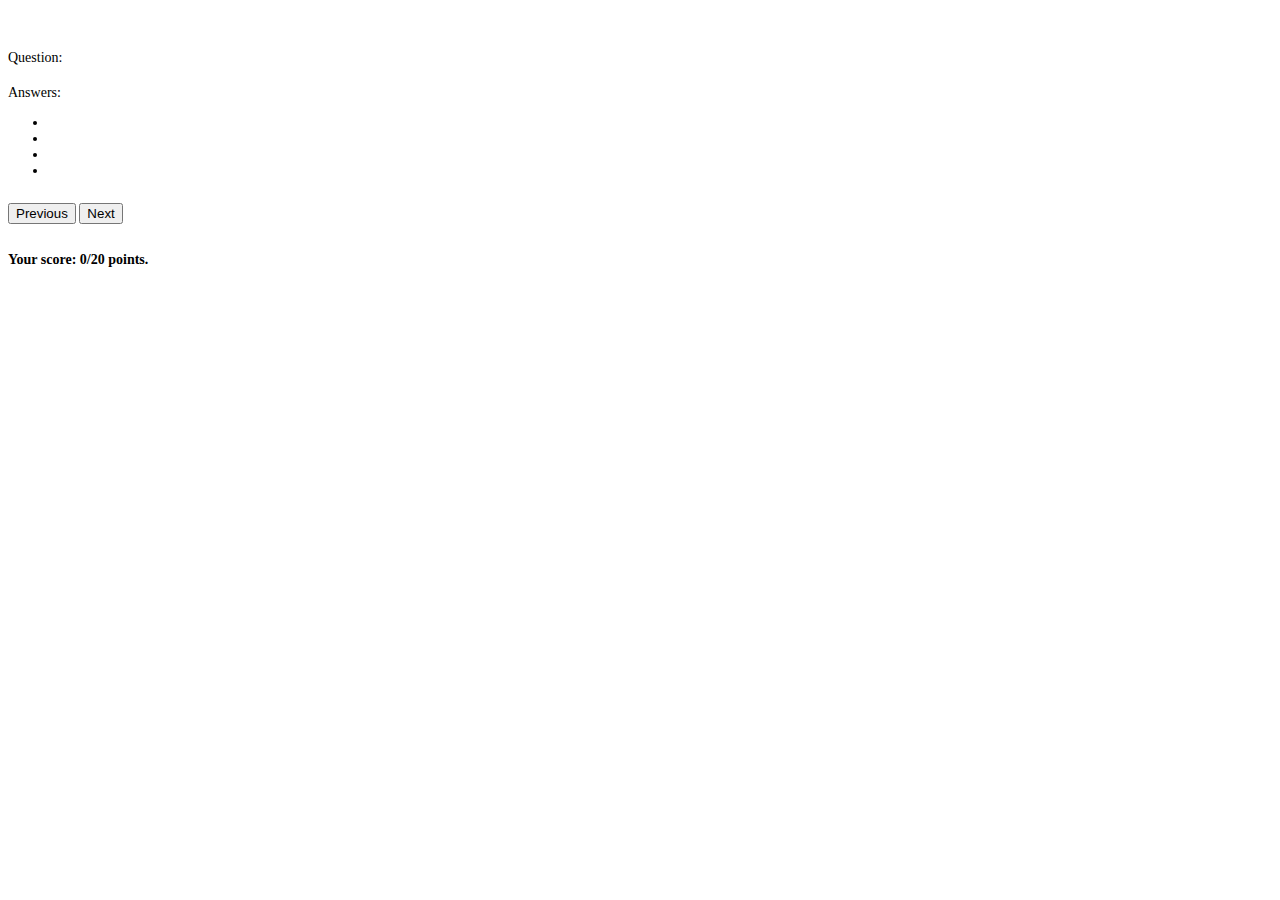
==== quiz.html @ dcfc832c "feat: quiz implementation" ====
<!DOCTYPE html>
<html lang="en">
<head>
    <meta charset="UTF-8">
    <title>Title</title>
    <link rel="stylesheet" href="https://stackpath.bootstrapcdn.com/bootstrap/4.1.3/css/bootstrap.min.css"
          integrity="sha384-MCw98/SFnGE8fJT3GXwEOngsV7Zt27NXFoaoApmYm81iuXoPkFOJwJ8ERdknLPMO" crossorigin="anonymous">
    <link rel="stylesheet" href="css/style.css">
</head>
<body>

<div class="navbar">

</div>


<div class="container list">
    Question: <span class="currentQuestion"></span>
    <h4 class="question"></h4>

    Answers:
    <ul class="list-group">
        <li class="list-group-item"></li>
        <li class="list-group-item"></li>
        <li class="list-group-item"></li>
        <li class="list-group-item"></li>
    </ul>

    <div class="buttons">
        <button class="btn btn-danger previous">Previous</button>
        <button class="btn btn-success next">Next</button>
    </div>

    <h4>Your score: <span class="score">0</span>/20 points.</h4>
</div>
<div class="container results" style="display: none">
    <div class="btn-group-custom">
        <button class="btn btn-success btn-custom restart">Retake quiz</button>
    </div>
    <div class="score">
        <table class="table table-striped">
            <thead>
            <tr>
                <th>#</th>
                <th><span class="scoreResult">0</span>/20</th>
                <th>Average</th>
            </tr>
            </thead>
            <tbody>
            <tr>
                <th scope="row">Your score</th>
                <td class="userScorePoint"></td>
                <td class="average"></td>
            </tr>
            </tbody>
        </table>
    </div>
</div>


<script src="js/script.js"></script>
</body>
</html>
---- css/style.css ----
html {
    scroll-behavior: smooth;
}

body {
    width: 100%;
    font-size: 14px;
}

.container {
    margin-top: 50px;
}

.list-group-item {
    cursor: pointer;
}

.correct {
    background-color: #289a27;
}

.incorrect {
    background-color: #c41a21;
}

.buttons {
    padding: 10px 10px 10px 0;
}

.scroll {
    position: fixed;
    bottom: 30px;
    right: 30px;
    display: none;
}
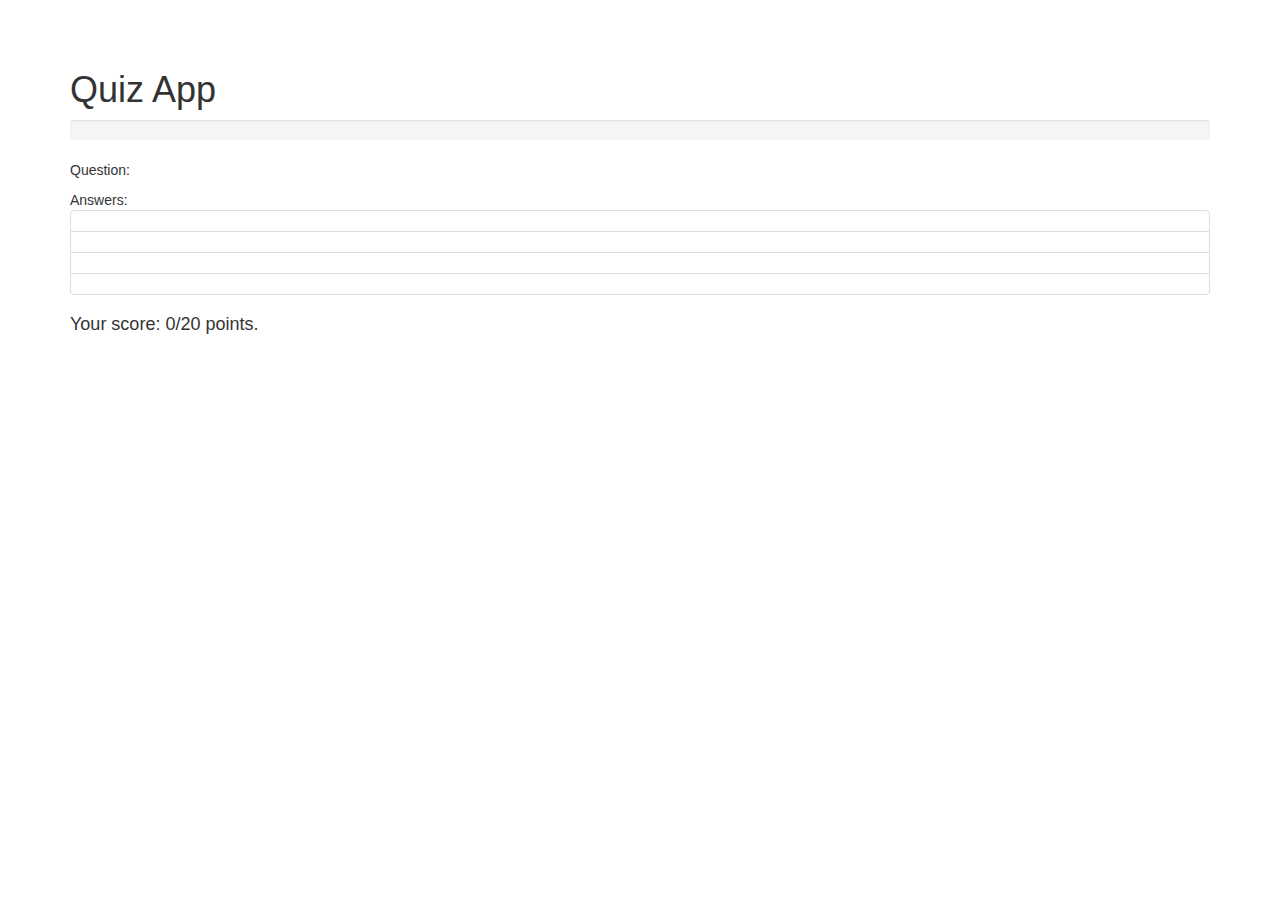
==== commit 8e6db5f4: "feat: progressbar" ====
--- a/quiz.html
+++ b/quiz.html
@@ -3,18 +3,24 @@
 <head>
     <meta charset="UTF-8">
     <title>Title</title>
-    <link rel="stylesheet" href="https://stackpath.bootstrapcdn.com/bootstrap/4.1.3/css/bootstrap.min.css"
-          integrity="sha384-MCw98/SFnGE8fJT3GXwEOngsV7Zt27NXFoaoApmYm81iuXoPkFOJwJ8ERdknLPMO" crossorigin="anonymous">
+    <script src="https://ajax.googleapis.com/ajax/libs/jquery/3.5.1/jquery.min.js"></script>
+    <script src="https://maxcdn.bootstrapcdn.com/bootstrap/3.4.1/js/bootstrap.min.js"></script>
+    <link rel="stylesheet" href="https://maxcdn.bootstrapcdn.com/bootstrap/3.4.1/css/bootstrap.min.css">
     <link rel="stylesheet" href="css/style.css">
 </head>
 <body>
 
-<div class="navbar">
-
-</div>
-
-
 <div class="container list">
+    <h1>Quiz App</h1>
+    <div class="progress">
+        <div class="progress-bar progress-bar-striped active" role="progressbar" aria-valuenow="40" aria-valuemin="0" aria-valuemax="100">
+            <span class="progress-bar-time"></span>
+        </div>
+    </div>
+    <div>
+        <ul class="steps">
+        </ul>
+    </div>
     Question: <span class="currentQuestion"></span>
     <h4 class="question"></h4>
 
@@ -25,11 +31,6 @@
         <li class="list-group-item"></li>
         <li class="list-group-item"></li>
     </ul>
-
-    <div class="buttons">
-        <button class="btn btn-danger previous">Previous</button>
-        <button class="btn btn-success next">Next</button>
-    </div>
 
     <h4>Your score: <span class="score">0</span>/20 points.</h4>
 </div>
@@ -58,6 +59,7 @@
 </div>
 
 
+<script src="js/variables.js"></script>
 <script src="js/script.js"></script>
 </body>
 </html>
--- a/css/style.css
+++ b/css/style.css
@@ -17,10 +17,12 @@
 
 .correct {
     background-color: #289a27;
+    color: #fff;
 }
 
 .incorrect {
     background-color: #c41a21;
+    color: #fff;
 }
 
 .buttons {
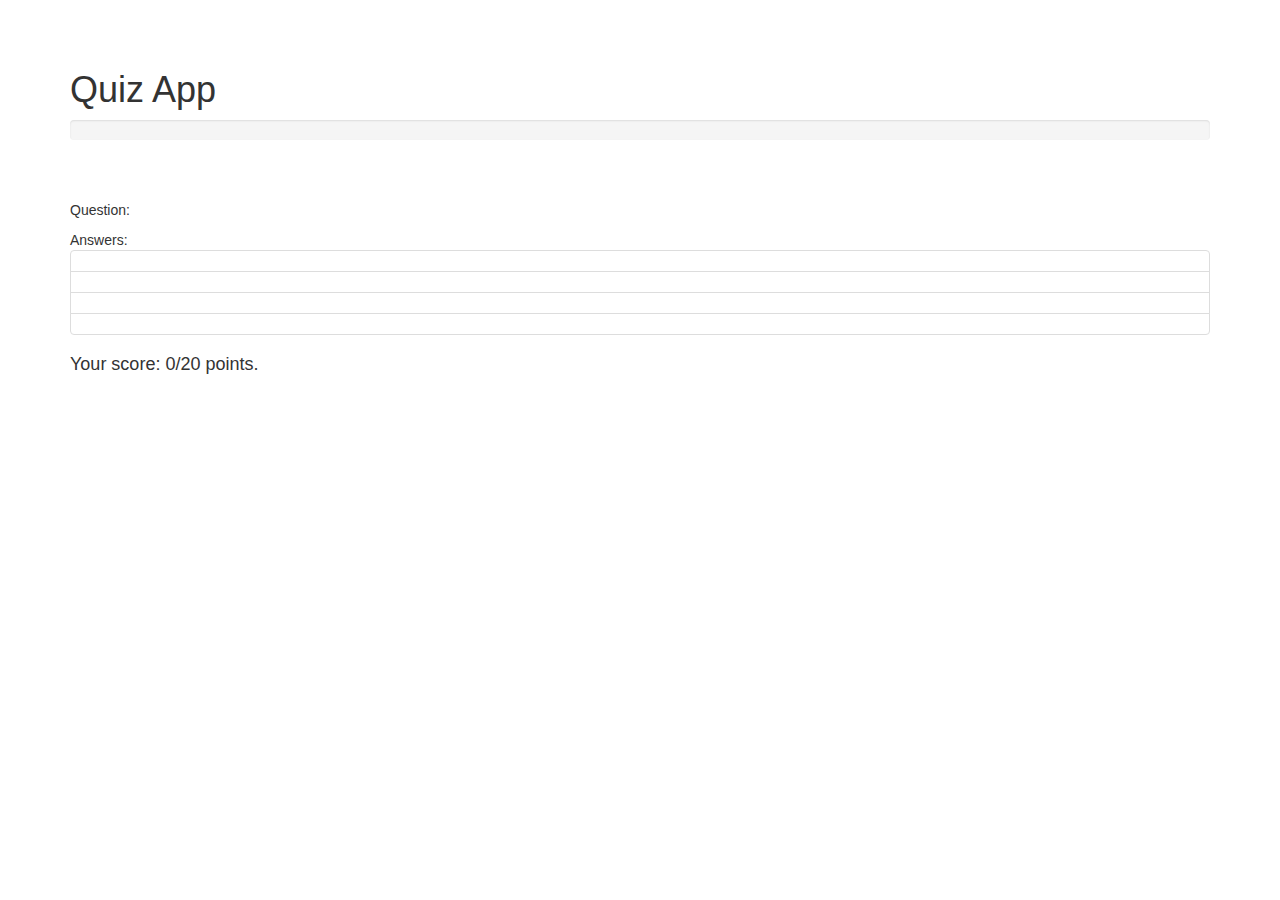
==== commit 35db7f95: "feat: question steps and correct answers" ====
--- a/quiz.html
+++ b/quiz.html
@@ -18,8 +18,8 @@
         </div>
     </div>
     <div>
-        <ul class="steps">
-        </ul>
+        <nav class="steps">
+        </nav>
     </div>
     Question: <span class="currentQuestion"></span>
     <h4 class="question"></h4>
--- a/css/style.css
+++ b/css/style.css
@@ -35,3 +35,27 @@
     right: 30px;
     display: none;
 }
+
+.steps {
+    margin-bottom: 20px;
+    height: 20px;
+    width: 100%;
+    display: flex;
+    flex-direction: row;
+}
+
+.steps > .step-wrapper {
+    width: calc(100% / 20);
+    height: 100%;
+    background-color: silver;
+    padding: 1px;
+}
+
+.steps > .step-wrapper > .step {
+    width: 100%;
+    height: 100%;
+}
+
+.empty-step {
+    background-color: white;
+}
